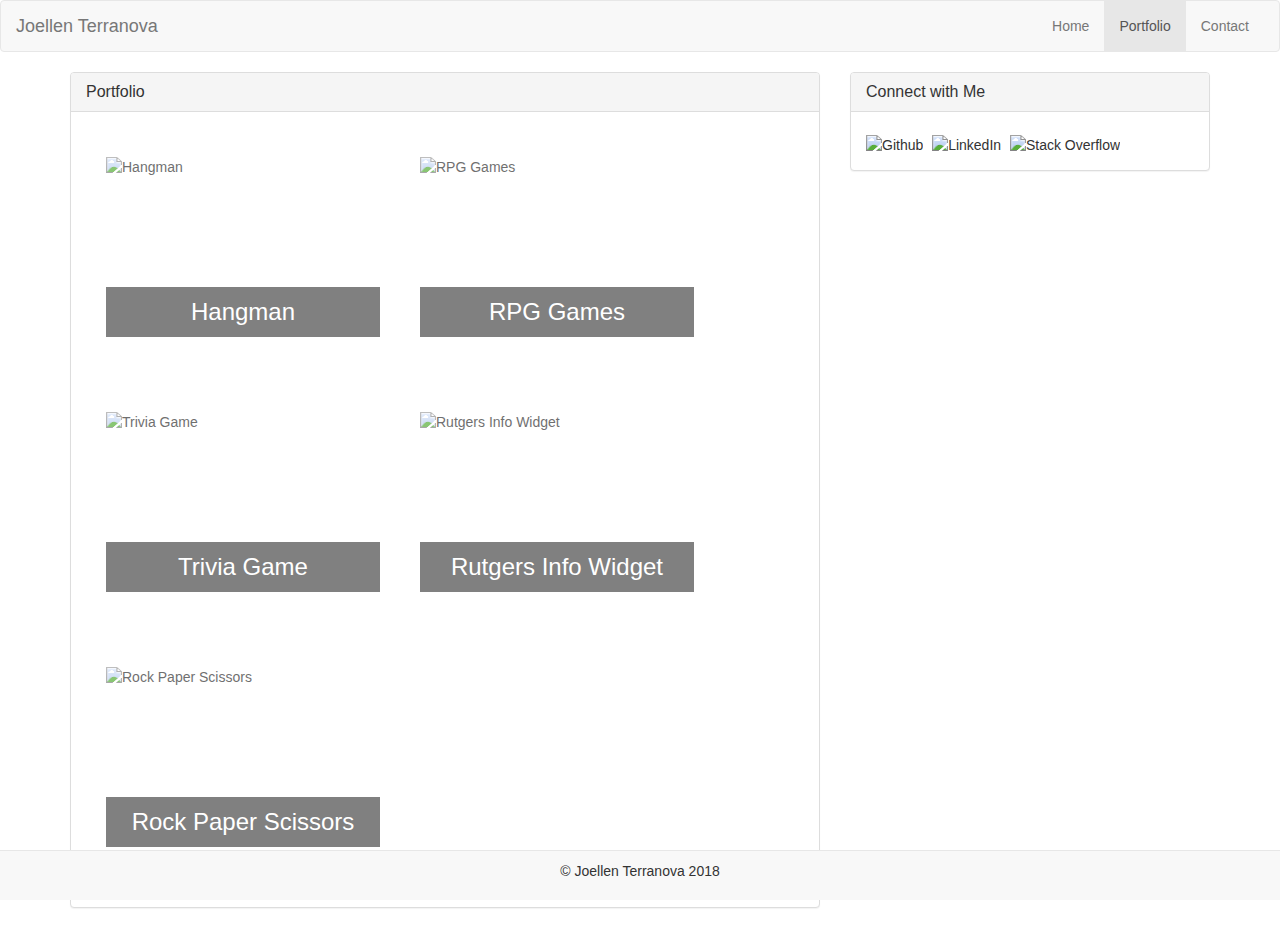
==== portfolio.html @ 0d2f2c88 "Completed all coding <3" ====
<!DOCTYPE HTML>
<html>
    <head>
        <title>Bootstrap Portfolio - Joellen Terranova</title>

        <!-- BOOTSTRAP CSS -->
        <!-- Latest compiled and minified CSS -->
        <link rel="stylesheet" href="https://maxcdn.bootstrapcdn.com/bootstrap/3.3.7/css/bootstrap.min.css" integrity="sha384-BVYiiSIFeK1dGmJRAkycuHAHRg32OmUcww7on3RYdg4Va+PmSTsz/K68vbdEjh4u" crossorigin="anonymous">

        <!-- Optional CSS for safety -->
        <link rel="stylesheet" href="https://maxcdn.bootstrapcdn.com/bootstrap/3.3.7/css/bootstrap-theme.min.css" integrity="sha384-rHyoN1iRsVXV4nD0JutlnGaslCJuC7uwjduW9SVrLvRYooPp2bWYgmgJQIXwl/Sp" crossorigin="anonymous">

        <!-- Personal style sheet -->
        <link rel="stylesheet" href="assets/css/style.css">

    </head>

    <body background="assets/images/spiration-light.png">
        <header>
           <div class="header-container">
               <div class="row">
                   <div class="col-lg-12">
                        <nav class="navbar navbar-default">
                            <div class="container-fluid">
                                <div class="navbar-header">
                                    <a class="navbar-brand" href="index.html">Joellen Terranova</a>
                                </div>

                                <div class="collapse navbar-collapse" id="bs-example-navbar-collapse-1">
                                    <ul class="nav navbar-nav navbar-right">
                                        <li><a href="index.html">Home</a></li>
                                        <li role="separator" class="divider"></li>
                                        <li class="active"><a href="portfolio.html">Portfolio</a></li>
                                        <li role="separator" class="divider"></li>
                                        <li><a href="contact.html">Contact</a></li>
                                    </ul>
                                </div>
                            </div>
                        </nav>
                    </div>
                </div>
            </div>
        </header>

        <div class="container">
                <div class="row">
                    <div class="col-lg-8">
                        <section class="main-section">
                            <div class="panel panel-default">
                                <div class="panel-heading">
                                    <h1 class="panel-title">Portfolio</h1>
                                </div>
        
                            <div class="panel-body">

                                <div class="work">
                                    <img src="assets/images/hangman.jpg" class="image-responsive auth-image" alt="Hangman">
                            
                                    <h3>Hangman</h3>
                                </div>
                            
                                <div class="work">
                                    <img src="assets/images/rpg.jpg" class="image-responsive auth-image" alt="RPG Games">
                                
                                    <h3>RPG Games</h3>
                                </div>
                            
                                <div class="work">
                                    <img src="assets/images/trivia.png" class="image-responsive auth-image" alt="Trivia Game">
                                    
                                    <h3>Trivia Game</h3>
                                </div>
                            
                                <div class="work">
                                    <img src="assets/images/rutgers.jpg" class="image-responsive auth-image" alt="Rutgers Info Widget">
                                
                                    <h3>Rutgers Info Widget</h3>
                                </div>
                            
                                <div class="work">
                                    <img src="assets/images/rps.jpg" class="image-responsive auth-image" alt="Rock Paper Scissors">
                                
                                    <h3>Rock Paper Scissors</h3>
                                </div>
                            </div>
                        </section>
                    </div>

                    <div class="col-lg-4">
                            <section class="sidebar">
                                <div class="panel panel-default">
                                    <div class="panel-heading">
                                      <h3 class="panel-title">Connect with Me</h3>
                                    </div>
                                    <div class="panel-body">
                                        <img src="assets/images/github.png" class="image-responsive social" alt="Github">
                                        <img src="assets/images/linkedin.png" class="image-responsive social" alt="LinkedIn">
                                        <img src="assets/images/overflow.png" class="image-responsive social" alt="Stack Overflow">
                                    </div>
                                </div>
                            </section>
                        </div>
                    </div>
                </div>
            </div>






        <footer>
            <nav class="navbar navbar-default navbar-fixed-bottom">
                <div class="container">
                    <p class="footer">&copy; Joellen Terranova 2018</p>
                </div>
            </nav>
        </footer>

        <!-- BOOTSTRAP JAVASCRIPT & JQUERY -->
        <!-- JQuery -->
        <script src="https://cdnjs.cloudflare.com/ajax/libs/jquery/3.2.1/jquery.min.js"></script>

        <!-- Latest compiled and minified JavaScript -->
        <script src="https://maxcdn.bootstrapcdn.com/bootstrap/3.3.7/js/bootstrap.min.js" integrity="sha384-Tc5IQib027qvyjSMfHjOMaLkfuWVxZxUPnCJA7l2mCWNIpG9mGCD8wGNIcPD7Txa" crossorigin="anonymous"></script>
    </body>
</html>
---- assets/css/style.css ----
* {box-sizing: border-box;}
            
            .auth-image {
                width: 200px;
                height: 200px;
                margin-top: 10px;
                float: left;
                margin-right: 25px;
            }

            .bio-image {
                width: 50%;
                height: auto;
                margin-top: 10px;
                float: left;
                margin-right: 25px;
            }

            .social {
                width: 62px;
                height: 62px;
                margin-top: 8px;
                margin-right: 5px;
                cursor: pointer;
            }

            .social:last-child {
                margin-right: 0;
            }

            .work {
                width: 274px;
                overflow: auto;
                position: relative;
                float: left;
                margin: 20px 20px 25px;
            }

            .work img {
                width: 100%;
                border: 0 none;
                opacity: .7;
            }

            .work h3 {
                border-bottom: 0;
                background: grey;
                color: #fff;
                text-align: center;
                position: absolute;
                bottom: 20px;
                padding: 10px;
                width: 100%;
                line-height: 30px;
                margin-bottom: 0;
                font-weight: 100;
                cursor: pointer;
            }

            .footer {
                position: static;
                text-align: center;
                margin-top: 10px;
            }
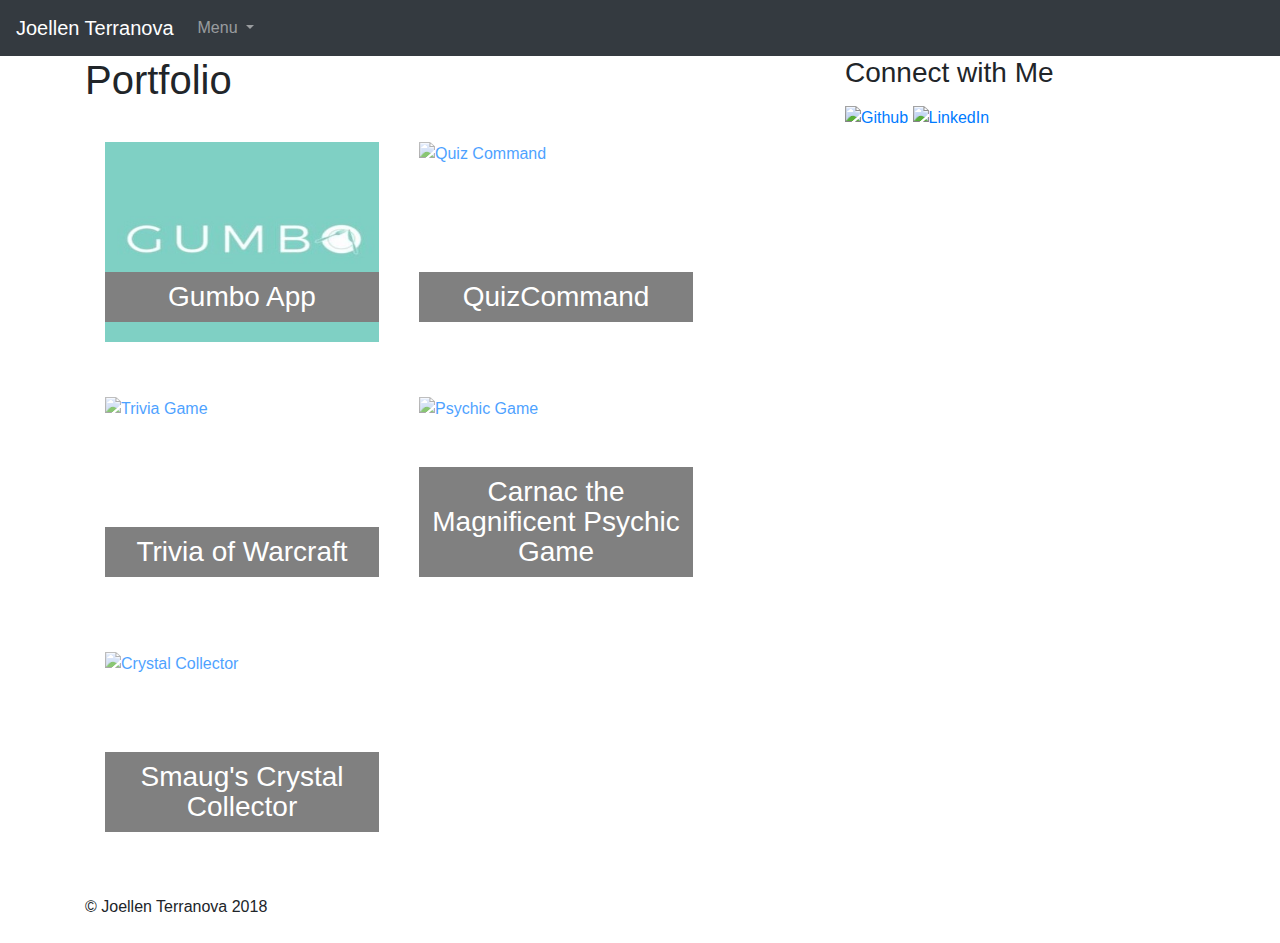
==== commit 10abb0cb: "added photos and links to Portfolio page" ====
--- a/portfolio.html
+++ b/portfolio.html
@@ -1,11 +1,15 @@
 <!DOCTYPE HTML>
 <html>
     <head>
-        <title>Bootstrap Portfolio - Joellen Terranova</title>
+        <meta charset="utf-8">
+        <meta name="viewport" content="width=device-width, initial-scale=1, shrink-to-fit=no">
+        <meta name="theme-color" content="#000000">
+        
+        <title>Joellen Terranova || Front End Web Developer</title>
 
         <!-- BOOTSTRAP CSS -->
         <!-- Latest compiled and minified CSS -->
-        <link rel="stylesheet" href="https://maxcdn.bootstrapcdn.com/bootstrap/3.3.7/css/bootstrap.min.css" integrity="sha384-BVYiiSIFeK1dGmJRAkycuHAHRg32OmUcww7on3RYdg4Va+PmSTsz/K68vbdEjh4u" crossorigin="anonymous">
+        <link rel="stylesheet" href="https://maxcdn.bootstrapcdn.com/bootstrap/4.0.0/css/bootstrap.min.css" integrity="sha384-Gn5384xqQ1aoWXA+058RXPxPg6fy4IWvTNh0E263XmFcJlSAwiGgFAW/dAiS6JXm" crossorigin="anonymous">
 
         <!-- Optional CSS for safety -->
         <link rel="stylesheet" href="https://maxcdn.bootstrapcdn.com/bootstrap/3.3.7/css/bootstrap-theme.min.css" integrity="sha384-rHyoN1iRsVXV4nD0JutlnGaslCJuC7uwjduW9SVrLvRYooPp2bWYgmgJQIXwl/Sp" crossorigin="anonymous">
@@ -17,29 +21,27 @@
 
     <body background="assets/images/spiration-light.png">
         <header>
-           <div class="header-container">
-               <div class="row">
-                   <div class="col-lg-12">
-                        <nav class="navbar navbar-default">
-                            <div class="container-fluid">
-                                <div class="navbar-header">
-                                    <a class="navbar-brand" href="index.html">Joellen Terranova</a>
-                                </div>
-
-                                <div class="collapse navbar-collapse" id="bs-example-navbar-collapse-1">
-                                    <ul class="nav navbar-nav navbar-right">
-                                        <li><a href="index.html">Home</a></li>
-                                        <li role="separator" class="divider"></li>
-                                        <li class="active"><a href="portfolio.html">Portfolio</a></li>
-                                        <li role="separator" class="divider"></li>
-                                        <li><a href="contact.html">Contact</a></li>
-                                    </ul>
-                                </div>
-                            </div>
-                        </nav>
-                    </div>
-                </div>
-            </div>
+                <div class="header-container">
+                     <nav class="navbar navbar-expand-lg navbar-dark bg-dark">
+                         <a class="navbar-brand" href="index.html">Joellen Terranova</a>
+                         <button class="navbar-toggler" type="button" data-toggle="collapse" data-target="#navbarNavDropdown" aria-controls="navbarNavDropdown" aria-expanded="false" aria-label="Toggle navigation">
+                         <span class="navbar-toggler-icon"></span>
+                         </button>
+                         <div class="collapse navbar-collapse" id="navbarNavDropdown">
+                             <ul class="navbar-nav">
+                                 <li class="nav-item dropdown">
+                                     <a class="nav-link dropdown-toggle" href="#" id="navbarDropdownMenuLink" role="button" data-toggle="dropdown" aria-haspopup="true" aria-expanded="false">Menu
+                                     </a>
+                                     <div class="dropdown-menu" aria-labelledby="navbarDropdownMenuLink">
+                                         <a class="dropdown-item" href="portfolio.html">Portfolio</a>
+                                         <a class="dropdown-item" href="contact.html">Contact</a>
+                                         <a class="dropdown-item" href="index.html">Home</a>
+                                     </div>
+                                 </li>
+                             </ul>
+                         </div>
+                     </nav>
+                 </div>
         </header>
 
         <div class="container">
@@ -54,33 +56,43 @@
                             <div class="panel-body">
 
                                 <div class="work">
-                                    <img src="assets/images/hangman.jpg" class="image-responsive auth-image" alt="Hangman">
-                            
-                                    <h3>Hangman</h3>
+                                    <a href="https://github.com/kyl3thegreat/gumbo" target="_blank">
+                                    <img src="assets/images/gumbo.jpg" class="image-responsive auth-image" alt="Gumbo">
+                                    </a>
+                                        
+                                    <h3>Gumbo App</h3>
+                                </div>
+
+                                <div class="work">
+                                    <a href="https://merrazquin.github.io/trivia-master-console/dashboard.html" target="_blank">
+                                    <img src="assets/images/quizcommand.jpg" class="image-responsive auth-image" alt="Quiz Command">
+                                    </a>
+                                            
+                                    <h3>QuizCommand</h3>
                                 </div>
                             
                                 <div class="work">
-                                    <img src="assets/images/rpg.jpg" class="image-responsive auth-image" alt="RPG Games">
-                                
-                                    <h3>RPG Games</h3>
+                                    <a href="https://lamepixie.github.io/Trivia_of_Warcraft/" target="_blank">
+                                    <img src="assets/images/orc.jpg" class="image-responsive auth-image" alt="Trivia Game">
+                                    </a>
+                                    
+                                    <h3>Trivia of Warcraft</h3>
                                 </div>
                             
                                 <div class="work">
-                                    <img src="assets/images/trivia.png" class="image-responsive auth-image" alt="Trivia Game">
-                                    
-                                    <h3>Trivia Game</h3>
+                                    <a href="https://lamepixie.github.io/CarnacTheGreat_PsychicGame/" target="_blank">
+                                    <img src="assets/images/carnac.jpg" class="image-responsive auth-image" alt="Psychic Game">
+                                    </a>
+                                        
+                                    <h3>Carnac the Magnificent Psychic Game</h3>
                                 </div>
-                            
+
                                 <div class="work">
-                                    <img src="assets/images/rutgers.jpg" class="image-responsive auth-image" alt="Rutgers Info Widget">
-                                
-                                    <h3>Rutgers Info Widget</h3>
-                                </div>
-                            
-                                <div class="work">
-                                    <img src="assets/images/rps.jpg" class="image-responsive auth-image" alt="Rock Paper Scissors">
-                                
-                                    <h3>Rock Paper Scissors</h3>
+                                    <a href="https://lamepixie.github.io/Smaugs_CrystalCollector/" target="_blank">
+                                    <img src="assets/images/crystalsgame.jpg" class="image-responsive auth-image" alt="Crystal Collector">
+                                    </a>
+                                        
+                                    <h3>Smaug's Crystal Collector</h3>
                                 </div>
                             </div>
                         </section>
@@ -93,9 +105,12 @@
                                       <h3 class="panel-title">Connect with Me</h3>
                                     </div>
                                     <div class="panel-body">
+                                        <a href="https://github.com/lamepixie" target="_blank">
                                         <img src="assets/images/github.png" class="image-responsive social" alt="Github">
+                                        </a>
+                                        <a href="https://www.linkedin.com/in/joterranova/" target="_blank">
                                         <img src="assets/images/linkedin.png" class="image-responsive social" alt="LinkedIn">
-                                        <img src="assets/images/overflow.png" class="image-responsive social" alt="Stack Overflow">
+                                        </a>
                                     </div>
                                 </div>
                             </section>
@@ -103,11 +118,6 @@
                     </div>
                 </div>
             </div>
-
-
-
-
-
 
         <footer>
             <nav class="navbar navbar-default navbar-fixed-bottom">
@@ -118,10 +128,8 @@
         </footer>
 
         <!-- BOOTSTRAP JAVASCRIPT & JQUERY -->
-        <!-- JQuery -->
-        <script src="https://cdnjs.cloudflare.com/ajax/libs/jquery/3.2.1/jquery.min.js"></script>
-
-        <!-- Latest compiled and minified JavaScript -->
-        <script src="https://maxcdn.bootstrapcdn.com/bootstrap/3.3.7/js/bootstrap.min.js" integrity="sha384-Tc5IQib027qvyjSMfHjOMaLkfuWVxZxUPnCJA7l2mCWNIpG9mGCD8wGNIcPD7Txa" crossorigin="anonymous"></script>
+        <script src="https://code.jquery.com/jquery-3.3.1.slim.min.js" integrity="sha384-q8i/X+965DzO0rT7abK41JStQIAqVgRVzpbzo5smXKp4YfRvH+8abtTE1Pi6jizo" crossorigin="anonymous"></script>
+        <script src="https://cdnjs.cloudflare.com/ajax/libs/popper.js/1.14.3/umd/popper.min.js" integrity="sha384-ZMP7rVo3mIykV+2+9J3UJ46jBk0WLaUAdn689aCwoqbBJiSnjAK/l8WvCWPIPm49" crossorigin="anonymous"></script>
+        <script src="https://stackpath.bootstrapcdn.com/bootstrap/4.1.2/js/bootstrap.min.js" integrity="sha384-o+RDsa0aLu++PJvFqy8fFScvbHFLtbvScb8AjopnFD+iEQ7wo/CG0xlczd+2O/em" crossorigin="anonymous"></script>
     </body>
 </html>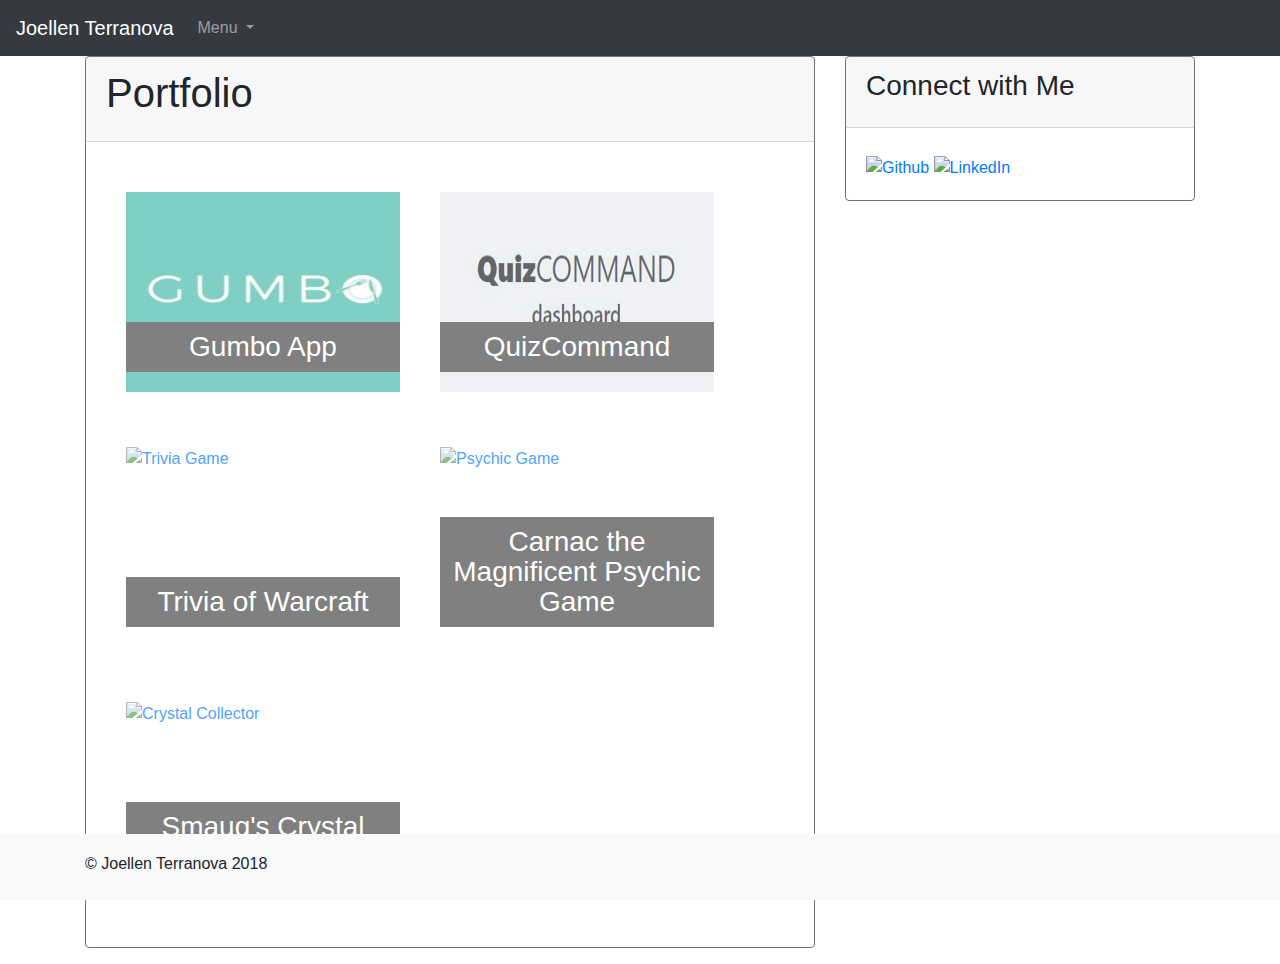
==== commit ff733f08: "Update portfolio.html" ====
--- a/portfolio.html
+++ b/portfolio.html
@@ -10,80 +10,77 @@
         <!-- BOOTSTRAP CSS -->
         <!-- Latest compiled and minified CSS -->
         <link rel="stylesheet" href="https://maxcdn.bootstrapcdn.com/bootstrap/4.0.0/css/bootstrap.min.css" integrity="sha384-Gn5384xqQ1aoWXA+058RXPxPg6fy4IWvTNh0E263XmFcJlSAwiGgFAW/dAiS6JXm" crossorigin="anonymous">
-
-        <!-- Optional CSS for safety -->
+        <!-- Optional CSS -->
         <link rel="stylesheet" href="https://maxcdn.bootstrapcdn.com/bootstrap/3.3.7/css/bootstrap-theme.min.css" integrity="sha384-rHyoN1iRsVXV4nD0JutlnGaslCJuC7uwjduW9SVrLvRYooPp2bWYgmgJQIXwl/Sp" crossorigin="anonymous">
 
         <!-- Personal style sheet -->
         <link rel="stylesheet" href="assets/css/style.css">
-
     </head>
 
-    <body background="assets/images/spiration-light.png">
+<!-- HEADER START -->
+
+    <body>
         <header>
-                <div class="header-container">
-                     <nav class="navbar navbar-expand-lg navbar-dark bg-dark">
-                         <a class="navbar-brand" href="index.html">Joellen Terranova</a>
-                         <button class="navbar-toggler" type="button" data-toggle="collapse" data-target="#navbarNavDropdown" aria-controls="navbarNavDropdown" aria-expanded="false" aria-label="Toggle navigation">
-                         <span class="navbar-toggler-icon"></span>
-                         </button>
-                         <div class="collapse navbar-collapse" id="navbarNavDropdown">
-                             <ul class="navbar-nav">
-                                 <li class="nav-item dropdown">
-                                     <a class="nav-link dropdown-toggle" href="#" id="navbarDropdownMenuLink" role="button" data-toggle="dropdown" aria-haspopup="true" aria-expanded="false">Menu
-                                     </a>
-                                     <div class="dropdown-menu" aria-labelledby="navbarDropdownMenuLink">
-                                         <a class="dropdown-item" href="portfolio.html">Portfolio</a>
-                                         <a class="dropdown-item" href="contact.html">Contact</a>
-                                         <a class="dropdown-item" href="index.html">Home</a>
-                                     </div>
-                                 </li>
-                             </ul>
-                         </div>
-                     </nav>
-                 </div>
+            <div class="header-container">
+                <nav class="navbar sticky-top navbar-expand-lg navbar-dark bg-dark">
+                    <a class="navbar-brand" href="index.html">Joellen Terranova</a>
+                    <button class="navbar-toggler" type="button" data-toggle="collapse" data-target="#navbarNavDropdown" aria-controls="navbarNavDropdown" aria-expanded="false" aria-label="Toggle navigation">
+                    <span class="navbar-toggler-icon"></span>
+                    </button>
+                    <div class="collapse navbar-collapse" id="navbarNavDropdown">
+                        <ul class="navbar-nav">
+                            <li class="nav-item dropdown">
+                                <a class="nav-link dropdown-toggle" href="#" id="navbarDropdownMenuLink" role="button" data-toggle="dropdown" aria-haspopup="true" aria-expanded="false">Menu
+                                </a>
+                                <div class="dropdown-menu" aria-labelledby="navbarDropdownMenuLink">
+                                    <a class="dropdown-item" href="portfolio.html">Portfolio</a>
+                                    <a class="dropdown-item" href="contact.html">Contact</a>
+                                    <a class="dropdown-item" href="index.html">Home</a>
+                                </div>
+                            </li>
+                        </ul>
+                    </div>
+                </nav>
+                </div>
         </header>
 
+<!-- END HEADER || BEGIN PORTFOLIO DIV -->
+
         <div class="container">
-                <div class="row">
-                    <div class="col-lg-8">
-                        <section class="main-section">
-                            <div class="panel panel-default">
-                                <div class="panel-heading">
-                                    <h1 class="panel-title">Portfolio</h1>
-                                </div>
+            <div class="row">
+                <div class="col-lg-8">
+                    <section class="main-section">
+                        <div class="card card-default border-secondary mb-3">
+                            <div class="card-header">
+                                <h1 class="card-title">Portfolio</h1>
+                            </div>
         
-                            <div class="panel-body">
-
+                            <div class="card-body">
                                 <div class="work">
                                     <a href="https://github.com/kyl3thegreat/gumbo" target="_blank">
                                     <img src="assets/images/gumbo.jpg" class="image-responsive auth-image" alt="Gumbo">
                                     </a>
-                                        
                                     <h3>Gumbo App</h3>
                                 </div>
 
                                 <div class="work">
                                     <a href="https://merrazquin.github.io/trivia-master-console/dashboard.html" target="_blank">
-                                    <img src="assets/images/quizcommand.jpg" class="image-responsive auth-image" alt="Quiz Command">
+                                    <img src="assets/images/quizcommand.JPG" class="image-responsive auth-image" alt="Quiz Command">
                                     </a>
-                                            
                                     <h3>QuizCommand</h3>
                                 </div>
-                            
+                        
                                 <div class="work">
                                     <a href="https://lamepixie.github.io/Trivia_of_Warcraft/" target="_blank">
                                     <img src="assets/images/orc.jpg" class="image-responsive auth-image" alt="Trivia Game">
                                     </a>
-                                    
                                     <h3>Trivia of Warcraft</h3>
                                 </div>
-                            
+                        
                                 <div class="work">
                                     <a href="https://lamepixie.github.io/CarnacTheGreat_PsychicGame/" target="_blank">
                                     <img src="assets/images/carnac.jpg" class="image-responsive auth-image" alt="Psychic Game">
-                                    </a>
-                                        
+                                    </a> 
                                     <h3>Carnac the Magnificent Psychic Game</h3>
                                 </div>
 
@@ -91,45 +88,52 @@
                                     <a href="https://lamepixie.github.io/Smaugs_CrystalCollector/" target="_blank">
                                     <img src="assets/images/crystalsgame.jpg" class="image-responsive auth-image" alt="Crystal Collector">
                                     </a>
-                                        
                                     <h3>Smaug's Crystal Collector</h3>
                                 </div>
                             </div>
-                        </section>
-                    </div>
+                        </div>
+                    </section>
+                </div>
 
-                    <div class="col-lg-4">
-                            <section class="sidebar">
-                                <div class="panel panel-default">
-                                    <div class="panel-heading">
-                                      <h3 class="panel-title">Connect with Me</h3>
-                                    </div>
-                                    <div class="panel-body">
-                                        <a href="https://github.com/lamepixie" target="_blank">
-                                        <img src="assets/images/github.png" class="image-responsive social" alt="Github">
-                                        </a>
-                                        <a href="https://www.linkedin.com/in/joterranova/" target="_blank">
-                                        <img src="assets/images/linkedin.png" class="image-responsive social" alt="LinkedIn">
-                                        </a>
-                                    </div>
-                                </div>
-                            </section>
+<!-- END PORTFOLIO DIV || BEGIN SIDEBAR DIV -->
+
+                <div class="col-lg-4">
+                    <section class="sidebar">
+                        <div class="card card-default border-secondary mb-3">
+                            <div class="card-header">
+                                <h3 class="card-title">Connect with Me</h3>
+                            </div>
+                            <div class="card-body">
+                                <a href="https://github.com/lamepixie" target="_blank">
+                                <img src="assets/images/github.png" class="image-responsive social" alt="Github">
+                                </a>
+                                <a href="https://www.linkedin.com/in/joterranova/" target="_blank">
+                                <img src="assets/images/linkedin.png" class="image-responsive social" alt="LinkedIn">
+                                </a>
+                            </div>
                         </div>
-                    </div>
+                    </section>
                 </div>
             </div>
+        </div>
+
+<!-- END SIDEBAR DIV || BEGIN FOOTER -->
 
         <footer>
-            <nav class="navbar navbar-default navbar-fixed-bottom">
-                <div class="container">
-                    <p class="footer">&copy; Joellen Terranova 2018</p>
-                </div>
-            </nav>
+            <div class="footer-container">
+                <nav class="navbar fixed-bottom navbar-expand-lg navbar-light bg-light">
+                    <div class="container">
+                        <p class="footer">&copy; Joellen Terranova 2018</p>
+                    </div>
+                </nav>  
+            </div>
         </footer>
+
+<!-- END FOOTER || END BODY -->
 
         <!-- BOOTSTRAP JAVASCRIPT & JQUERY -->
         <script src="https://code.jquery.com/jquery-3.3.1.slim.min.js" integrity="sha384-q8i/X+965DzO0rT7abK41JStQIAqVgRVzpbzo5smXKp4YfRvH+8abtTE1Pi6jizo" crossorigin="anonymous"></script>
         <script src="https://cdnjs.cloudflare.com/ajax/libs/popper.js/1.14.3/umd/popper.min.js" integrity="sha384-ZMP7rVo3mIykV+2+9J3UJ46jBk0WLaUAdn689aCwoqbBJiSnjAK/l8WvCWPIPm49" crossorigin="anonymous"></script>
         <script src="https://stackpath.bootstrapcdn.com/bootstrap/4.1.2/js/bootstrap.min.js" integrity="sha384-o+RDsa0aLu++PJvFqy8fFScvbHFLtbvScb8AjopnFD+iEQ7wo/CG0xlczd+2O/em" crossorigin="anonymous"></script>
     </body>
-</html>+</html>
